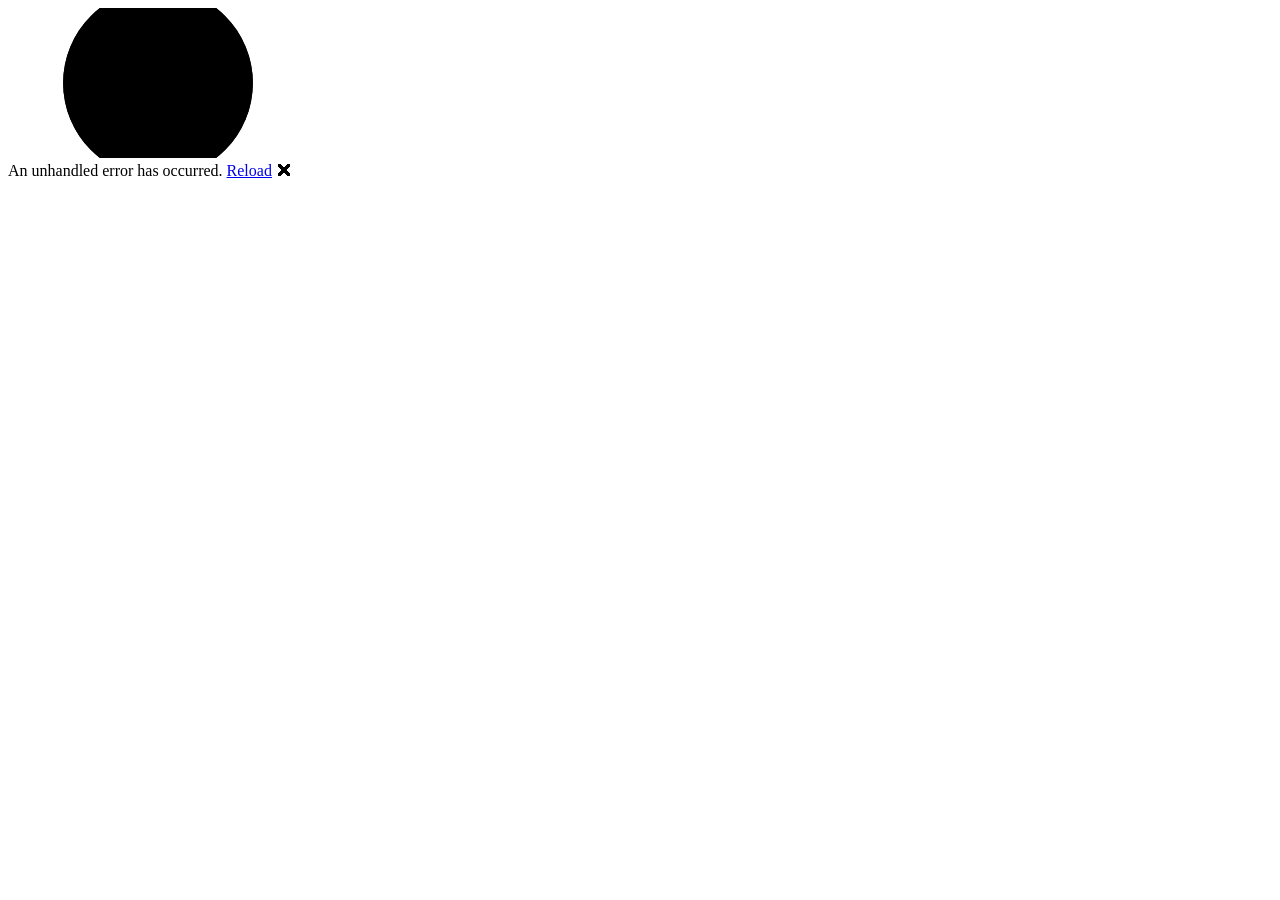
==== Soenneker.Blazor.CallbackRegistry.Demo/wwwroot/index.html @ a20dc28e "Adds demo project" ====
<!DOCTYPE html>
<html lang="en">

<head>
    <meta charset="utf-8" />
    <meta name="viewport" content="width=device-width, initial-scale=1.0" />
    <title>Soenneker.Blazor.CallbackRegistry.Demo</title>
    <base href="/" />
    <link rel="stylesheet" href="lib/bootstrap/dist/css/bootstrap.min.css" />
    <link rel="stylesheet" href="css/app.css" />
    <link rel="icon" type="image/png" href="favicon.png" />
    <link href="Soenneker.Blazor.CallbackRegistry.Demo.styles.css" rel="stylesheet" />
</head>

<body>
    <div id="app">
        <svg class="loading-progress">
            <circle r="40%" cx="50%" cy="50%" />
            <circle r="40%" cx="50%" cy="50%" />
        </svg>
        <div class="loading-progress-text"></div>
    </div>

    <div id="blazor-error-ui">
        An unhandled error has occurred.
        <a href="." class="reload">Reload</a>
        <span class="dismiss">🗙</span>
    </div>
    <script src="_framework/blazor.webassembly.js"></script>
    <script src="testinterop.js"></script>
</body>

</html>
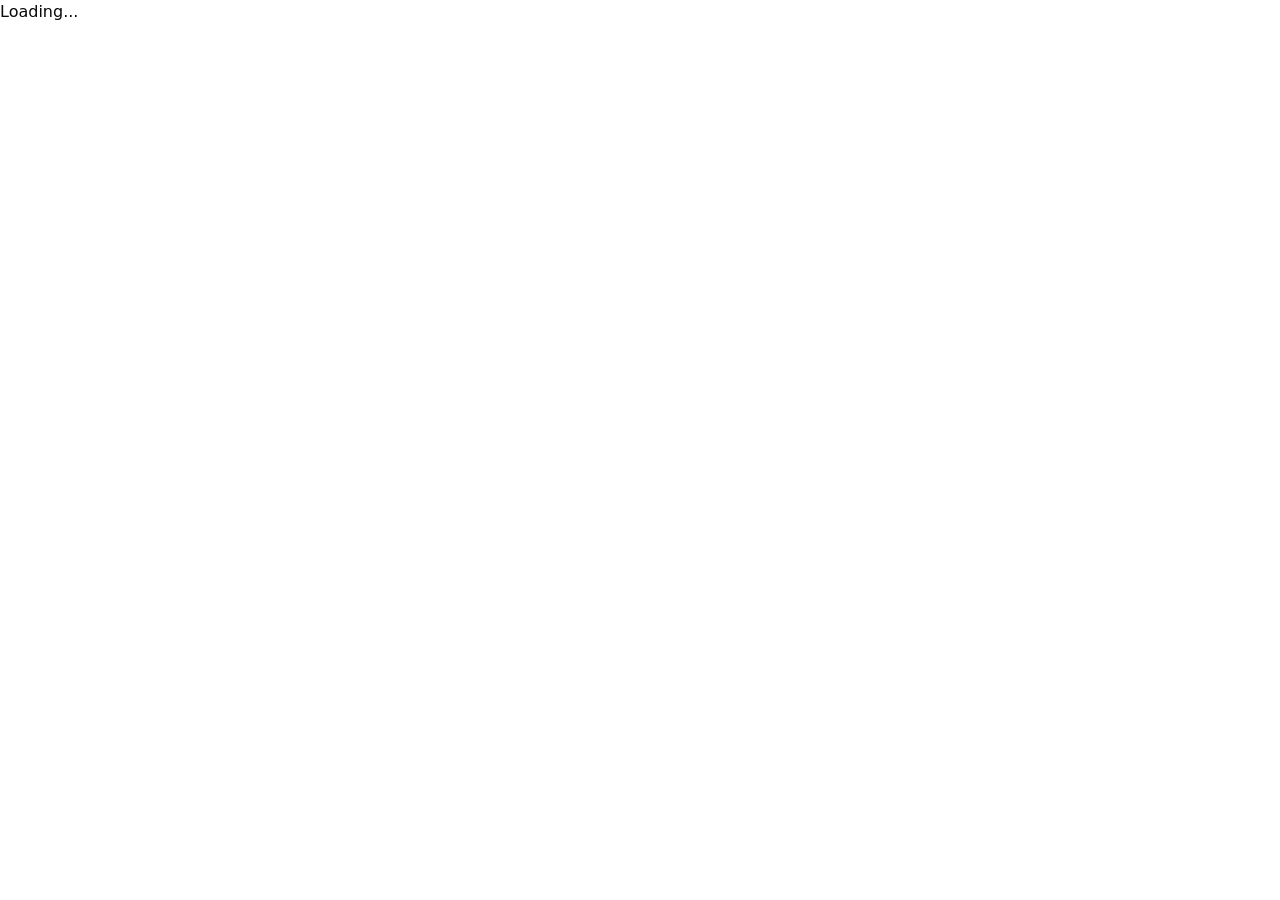
==== commit 2cc3b089: "quark" ====
--- a/Soenneker.Blazor.CallbackRegistry.Demo/wwwroot/index.html
+++ b/Soenneker.Blazor.CallbackRegistry.Demo/wwwroot/index.html
@@ -5,26 +5,31 @@
     <meta charset="utf-8" />
     <meta name="viewport" content="width=device-width, initial-scale=1.0" />
     <title>Soenneker.Blazor.CallbackRegistry.Demo</title>
-    <base href="/" />
-    <link rel="stylesheet" href="lib/bootstrap/dist/css/bootstrap.min.css" />
-    <link rel="stylesheet" href="css/app.css" />
-    <link rel="icon" type="image/png" href="favicon.png" />
-    <link href="Soenneker.Blazor.CallbackRegistry.Demo.styles.css" rel="stylesheet" />
+    <base href="%BASE_URL%" />
+    <link href="css/quark-tailwind.min.css" rel="stylesheet" />
+    <script>
+        (() => {
+            const storageKey = "quark-theme";
+            const storedTheme = localStorage.getItem(storageKey);
+            const resolvedTheme = storedTheme === "dark" ? "dark" : "light";
+
+            if (!storedTheme) {
+                localStorage.setItem(storageKey, "light");
+            }
+
+            document.documentElement.classList.toggle("dark", resolvedTheme === "dark");
+        })();
+    </script>
+    <link href="css/app.css" rel="stylesheet" />
 </head>
 
 <body>
-    <div id="app">
-        <svg class="loading-progress">
-            <circle r="40%" cx="50%" cy="50%" />
-            <circle r="40%" cx="50%" cy="50%" />
-        </svg>
-        <div class="loading-progress-text"></div>
-    </div>
+    <div id="app">Loading...</div>
 
     <div id="blazor-error-ui">
         An unhandled error has occurred.
-        <a href="." class="reload">Reload</a>
-        <span class="dismiss">🗙</span>
+        <a href="" class="reload">Reload</a>
+        <a class="dismiss">🗙</a>
     </div>
     <script src="_framework/blazor.webassembly.js"></script>
     <script src="testinterop.js"></script>
--- a/Soenneker.Blazor.CallbackRegistry.Demo/wwwroot/css/app.css
+++ b/Soenneker.Blazor.CallbackRegistry.Demo/wwwroot/css/app.css
@@ -0,0 +1,25 @@
+#blazor-error-ui {
+    position: fixed;
+    right: 1rem;
+    bottom: 1rem;
+    left: 1rem;
+    z-index: 1000;
+    display: none;
+    border-radius: 0.75rem;
+    border: 1px solid hsl(var(--destructive));
+    background: hsl(var(--background));
+    padding: 1rem 1.25rem;
+    color: hsl(var(--foreground));
+}
+
+#blazor-error-ui .dismiss {
+    position: absolute;
+    top: 0.6rem;
+    right: 0.8rem;
+    cursor: pointer;
+}
+
+#blazor-error-ui .reload {
+    color: inherit;
+    font-weight: 700;
+}
